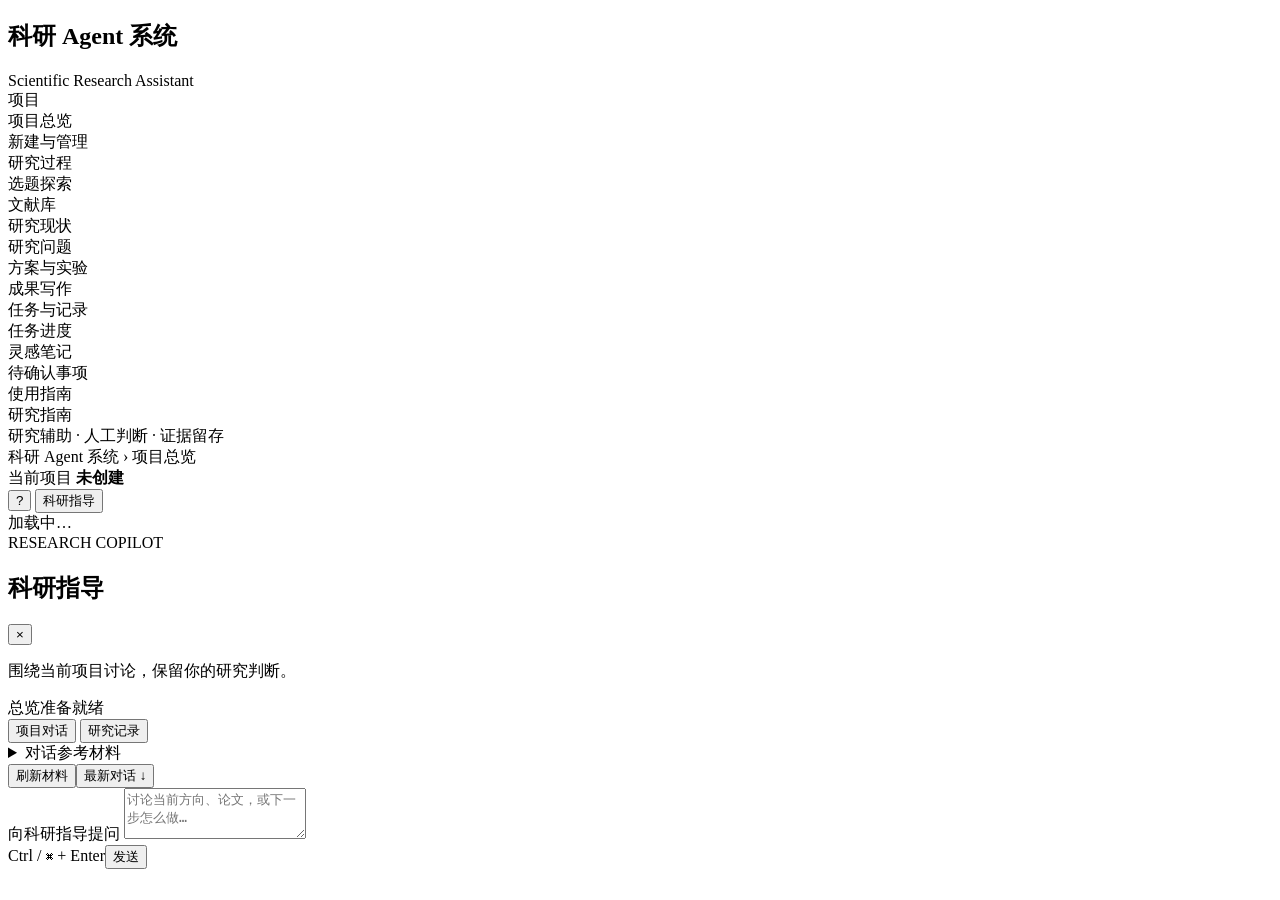
==== web/static/index.html @ a107bd85 "feat: publish current scientific research agent source snapshot" ====
<!DOCTYPE html>
<html lang="zh-CN">
<head>
    <meta charset="UTF-8" />
    <meta name="viewport" content="width=device-width, initial-scale=1.0" />
    <title>科研 Agent 系统</title>
    <link rel="stylesheet" href="/static/style.css" />
    <link rel="stylesheet" href="/static/research-guide.css" />
</head>
<body>
<div class="app">
    <!-- 左侧导航 -->
    <aside class="sidebar">
        <div class="sidebar-header">
            <h1 class="sidebar-title">科研 Agent 系统</h1>
            <div class="sidebar-subtitle">Scientific Research Assistant</div>
        </div>
        <nav class="nav" id="nav">
            <div class="nav-section">项目</div>
            <div class="nav-item" data-page="dashboard">
                <span>项目总览</span>
            </div>
            <div class="nav-item" data-page="create">
                <span>新建与管理</span>
            </div>
            <div class="nav-section">研究过程</div>
            <div class="nav-item" data-page="topic-discovery">
                <span>选题探索</span>
                <span class="nav-badge muted" id="badge-topic-discovery" style="display:none">!</span>
            </div>
            <div class="nav-item" data-page="papers">
                <span>文献库</span>
                <span class="nav-badge muted" id="badge-papers" style="display:none">0</span>
            </div>
            <div class="nav-item" data-page="research-report">
                <span>研究现状</span>
                <span class="nav-badge muted" id="badge-report-gaps" style="display:none">0</span>
            </div>
            <div class="nav-item" data-page="gaps">
                <span>研究问题</span>
                <span class="nav-badge muted" id="badge-gaps" style="display:none">0</span>
            </div>
            <div class="nav-item" data-page="experiments">
                <span>方案与实验</span>
                <span class="nav-badge muted" id="badge-experiments" style="display:none">0</span>
            </div>
            <div class="nav-item" data-page="writing">
                <span>成果写作</span>
                <span class="nav-badge muted" id="badge-writing" style="display:none">0</span>
            </div>
            <div class="nav-section">任务与记录</div>
            <div class="nav-item" data-page="progress">
                <span>任务进度</span>
                <span class="nav-badge muted" id="badge-progress" style="display:none">0</span>
            </div>
            <div class="nav-item" data-page="notes">
                <span>灵感笔记</span>
                <span class="nav-badge muted" id="badge-notes" style="display:none">0</span>
            </div>
            <div class="nav-item" data-page="human">
                <span>待确认事项</span>
                <span class="nav-badge" id="badge-human" style="display:none">!</span>
            </div>
            <div class="nav-section">使用指南</div>
            <div class="nav-item" data-page="methods">
                <span>研究指南</span>
            </div>
        </nav>
        <div class="sidebar-download" id="sidebar-download" style="display:none">
            <div class="sidebar-download-head">
                <span class="sidebar-download-title">📥 快速下载</span>
            </div>
            <select class="sidebar-download-fmt" id="sidebar-download-fmt">
                <option value="md">Markdown (.md)</option>
                <option value="docx">Word (.docx)</option>
                <option value="pdf">PDF (.pdf)</option>
            </select>
            <div class="sidebar-download-list" id="sidebar-download-list"></div>
        </div>
        <div class="sidebar-notes" id="sidebar-notes" style="display:none">
            <div class="sidebar-notes-head">
                <span class="sidebar-notes-title">科研灵感记录</span>
                <span class="sidebar-notes-link" id="sidebar-note-link">全部 →</span>
            </div>
            <textarea class="sidebar-notes-input" id="sidebar-note-input"
                placeholder="随时记录灵感、质疑或下一步方向…（Ctrl+Enter 提交）" rows="3"></textarea>
            <button class="sidebar-notes-btn" id="sidebar-note-save">记录灵感</button>
            <div class="sidebar-notes-list" id="sidebar-notes-list"></div>
        </div>
        <div class="sidebar-footer">
            研究辅助 · 人工判断 · 证据留存
        </div>
    </aside>

    <!-- 主内容区 -->
    <div class="main">
        <header class="topbar">
            <div class="topbar-breadcrumb" id="topbar-breadcrumb">
                <span class="breadcrumb-root" id="breadcrumb-root">科研 Agent 系统</span>
                <span class="breadcrumb-sep">›</span>
                <span class="breadcrumb-current" id="topbar-title">项目总览</span>
            </div>
            <div class="topbar-spacer"></div>
            <div class="topbar-status" id="topbar-status" style="display:none">
                <span class="topbar-status-dot"></span>
                <span id="topbar-status-text">运行中</span>
            </div>
            <div class="topbar-project" id="topbar-project">
                <span class="topbar-project-label">当前项目</span>
                <strong id="current-project-id">未创建</strong>
            </div>
            <button class="topbar-help" id="topbar-help" title="查看快捷键与帮助">?</button>
            <button class="btn guide-toggle" id="research-guide-toggle" aria-controls="research-guide" aria-expanded="true">科研指导</button>
        </header>
        <div class="research-layout" id="research-layout">
        <section class="research-main" aria-label="项目工作区">
        <!-- 流程导航条：独立容器，不被页面内容 clear 影响（灵感笔记页隐藏） -->
        <div class="flow-nav-host" id="flow-nav-host"></div>
        <main class="content" id="content">
            <!-- 由 app.js 渲染 -->
            <div class="loading">加载中…</div>
        </main>
        </section>
        <aside id="research-guide" class="research-guide" aria-label="科研指导">
            <div class="rg-heading"><div><span class="rg-kicker">RESEARCH COPILOT</span><h2>科研指导</h2></div><button id="rg-close" class="rg-icon" aria-label="收起科研指导" title="收起科研指导">×</button></div>
            <p class="rg-description">围绕当前项目讨论，保留你的研究判断。</p>
            <div class="rg-context"><span id="rg-page">总览</span><span id="rg-mode">准备就绪</span></div>
            <div class="rg-tabs" role="tablist" aria-label="科研指导内容">
                <button id="rg-chat-tab" role="tab" aria-selected="true" aria-controls="rg-chat">项目对话</button>
                <button id="rg-records-tab" role="tab" aria-selected="false" aria-controls="rg-records">研究记录</button>
            </div>
            <section id="rg-chat" class="rg-chat" role="tabpanel" aria-labelledby="rg-chat-tab">
                <div id="rg-starters" class="rg-starters"></div>
                <details class="rg-materials"><summary>对话参考材料 <span id="rg-material-count"></span></summary><div id="rg-materials"></div></details>
                <div class="rg-thread-tools"><button id="rg-refresh" type="button">刷新材料</button><button id="rg-latest" type="button">最新对话 ↓</button></div>
                <div id="rg-messages" class="rg-messages" role="log" aria-label="项目对话记录" aria-live="polite" tabindex="0"></div>
                <div id="rg-error" class="rg-error" role="status" hidden></div>
                <form id="rg-form" class="rg-form">
                    <label for="rg-input" class="rg-sr-only">向科研指导提问</label>
                    <textarea id="rg-input" maxlength="6000" rows="3" placeholder="讨论当前方向、论文，或下一步怎么做…"></textarea>
                    <div class="rg-compose-footer"><span>Ctrl / ⌘ + Enter</span><button id="rg-send" type="submit" class="btn">发送</button></div>
                </form>
            </section>
            <section id="rg-records" class="rg-records" role="tabpanel" aria-labelledby="rg-records-tab" hidden></section>
        </aside>
        </div>
    </div>
</div>

<!-- 全局 loading 遮罩 -->
<div class="loading-overlay" id="loading-overlay" style="display:none">
    <div class="loading-overlay-content">
        <div class="loading-spinner"></div>
        <div class="loading-overlay-text" id="loading-overlay-text">处理中…</div>
    </div>
</div>

<!-- 快捷键与帮助面板 -->
<div class="help-panel" id="help-panel" style="display:none">
    <div class="help-panel-content">
        <div class="help-panel-head">
            <h3>快捷键与使用提示</h3>
            <button class="help-panel-close" id="help-panel-close">×</button>
        </div>
        <div class="help-panel-body">
            <div class="help-section">
                <div class="help-section-title">键盘快捷键</div>
                <div id="help-navigation"></div>
                <div class="help-row"><kbd>?</kbd> / <kbd>F1</kbd> - <span>打开本帮助</span></div>
                <div class="help-row"><kbd>Esc</kbd> - <span>关闭弹窗</span></div>
                <div class="help-row"><kbd>Ctrl</kbd>+<kbd>Enter</kbd> - <span>提交灵感笔记/表单</span></div>
            </div>
            <div class="help-section">
                <div class="help-section-title">使用流程</div>
                <div class="help-flow">
                    <span class="help-flow-step">1. 新建项目</span>
                    <span class="help-flow-arrow">→</span>
                    <span class="help-flow-step">2. 选题与阅读</span>
                    <span class="help-flow-arrow">→</span>
                    <span class="help-flow-step">3. 明确问题并验证</span>
                    <span class="help-flow-arrow">→</span>
                    <span class="help-flow-step">4. 整理成果</span>
                </div>
            </div>
            <div class="help-section">
                <div class="help-section-title">产物下载</div>
                <p class="help-note">左侧「快速下载」保留已有产物导出；新保存的研究记录可在「成果写作」导出。没有生成的产物不会因此自动生成。</p>
            </div>
        </div>
    </div>
</div>

<div class="toast" id="toast"></div>

<script src="/static/research-navigation.js"></script>
<script src="/static/research-guide.js"></script>
<script src="/static/app.js"></script>
</body>
</html>
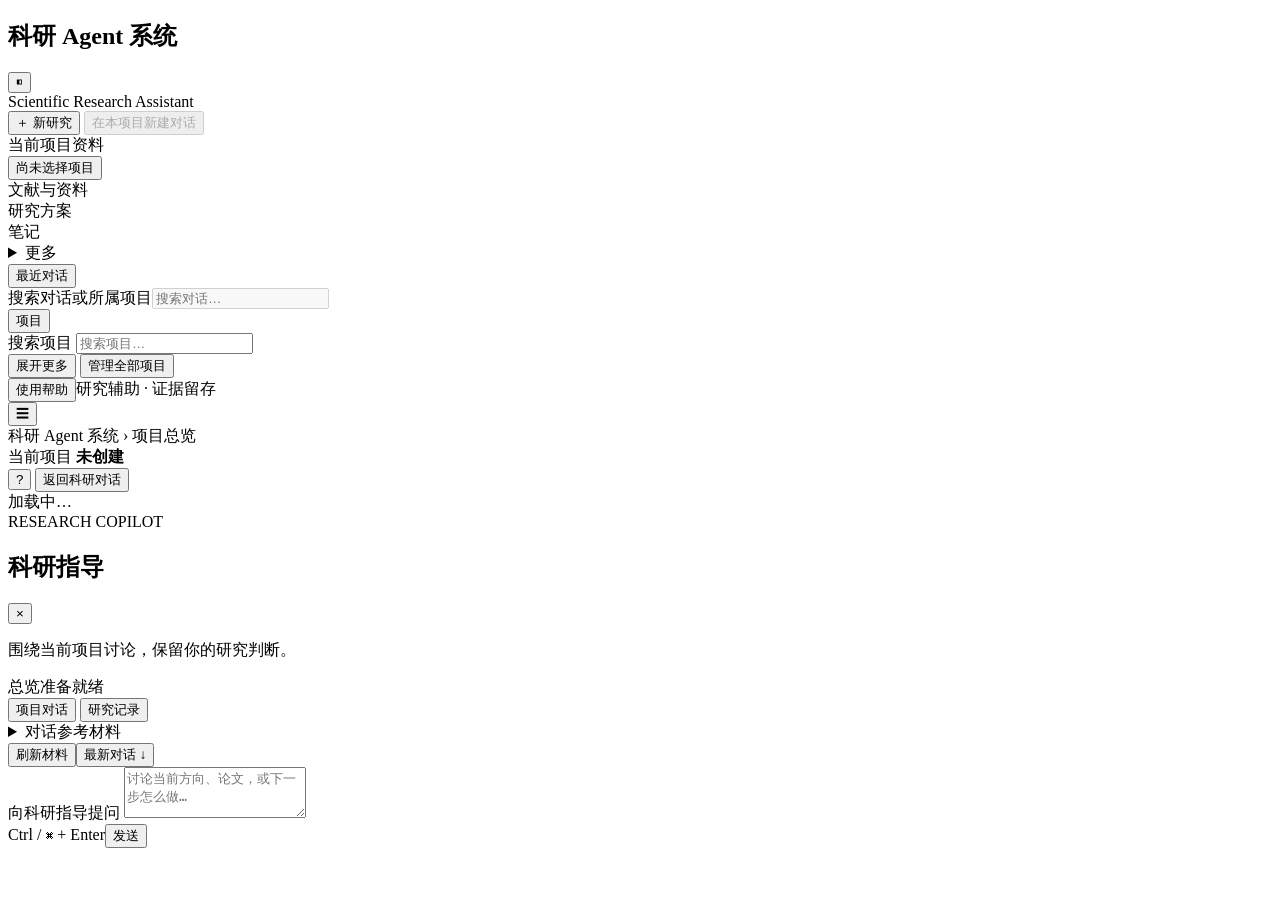
==== commit d92b37ff: "feat: publish research-plan workspace and refresh user documentation" ====
--- a/web/static/index.html
+++ b/web/static/index.html
@@ -6,6 +6,9 @@
     <title>科研 Agent 系统</title>
     <link rel="stylesheet" href="/static/style.css" />
     <link rel="stylesheet" href="/static/research-guide.css" />
+    <link rel="stylesheet" href="/static/research-document.css" />
+    <link rel="stylesheet" href="/static/conversation-home.css" />
+    <link rel="stylesheet" href="/static/ui-experience.css" />
 </head>
 <body>
 <div class="app">
@@ -13,25 +16,40 @@
     <aside class="sidebar">
         <div class="sidebar-header">
             <h1 class="sidebar-title">科研 Agent 系统</h1>
+            <button type="button" id="ch-sidebar-collapse" class="ch-sidebar-toggle" aria-label="收起侧栏" title="收起侧栏">◧</button>
             <div class="sidebar-subtitle">Scientific Research Assistant</div>
         </div>
         <nav class="nav" id="nav">
-            <div class="nav-section">项目</div>
-            <div class="nav-item" data-page="dashboard">
-                <span>项目总览</span>
-            </div>
-            <div class="nav-item" data-page="create">
-                <span>新建与管理</span>
-            </div>
-            <div class="nav-section">研究过程</div>
+            <button type="button" class="nav-new" id="ch-new">＋ 新研究</button>
+            <button type="button" class="ch-side-link" id="ch-project-new" disabled>在本项目新建对话</button>
+            <section class="ch-current-materials" aria-label="当前项目资料">
+            <div class="nav-section">当前项目资料</div>
+            <button type="button" id="ch-current-project" class="ch-current-project">尚未选择项目</button>
+            <div class="nav-item" data-page="papers">
+                <span>文献与资料</span>
+                <span class="nav-badge muted" id="badge-papers" style="display:none">0</span>
+            </div>
+            <div class="nav-item" data-page="experiments">
+                <span>研究方案</span>
+                <span class="nav-badge muted" id="badge-experiments" style="display:none">0</span>
+            </div>
+            <div class="nav-item" data-page="notes">
+                <span>笔记</span>
+                <span class="nav-badge muted" id="badge-notes" style="display:none">0</span>
+            </div>
+            <details class="nav-more"><summary>更多</summary>
+            <div class="nav-item" data-page="human"><span>待确认事项</span><span class="nav-badge" id="badge-human" style="display:none">!</span></div>
+            <div class="nav-item" data-page="methods">
+                <span>研究指南</span>
+            </div>
+            <div class="nav-item" data-page="progress">
+                <span>任务活动</span>
+                <span class="nav-badge muted" id="badge-progress" style="display:none">0</span>
+            </div>
             <div class="nav-item" data-page="topic-discovery">
                 <span>选题探索</span>
                 <span class="nav-badge muted" id="badge-topic-discovery" style="display:none">!</span>
             </div>
-            <div class="nav-item" data-page="papers">
-                <span>文献库</span>
-                <span class="nav-badge muted" id="badge-papers" style="display:none">0</span>
-            </div>
             <div class="nav-item" data-page="research-report">
                 <span>研究现状</span>
                 <span class="nav-badge muted" id="badge-report-gaps" style="display:none">0</span>
@@ -40,43 +58,33 @@
                 <span>研究问题</span>
                 <span class="nav-badge muted" id="badge-gaps" style="display:none">0</span>
             </div>
-            <div class="nav-item" data-page="experiments">
-                <span>方案与实验</span>
-                <span class="nav-badge muted" id="badge-experiments" style="display:none">0</span>
-            </div>
             <div class="nav-item" data-page="writing">
-                <span>成果写作</span>
+                <span>历史材料</span>
                 <span class="nav-badge muted" id="badge-writing" style="display:none">0</span>
             </div>
-            <div class="nav-section">任务与记录</div>
-            <div class="nav-item" data-page="progress">
-                <span>任务进度</span>
-                <span class="nav-badge muted" id="badge-progress" style="display:none">0</span>
-            </div>
-            <div class="nav-item" data-page="notes">
-                <span>灵感笔记</span>
-                <span class="nav-badge muted" id="badge-notes" style="display:none">0</span>
-            </div>
-            <div class="nav-item" data-page="human">
-                <span>待确认事项</span>
-                <span class="nav-badge" id="badge-human" style="display:none">!</span>
-            </div>
-            <div class="nav-section">使用指南</div>
-            <div class="nav-item" data-page="methods">
-                <span>研究指南</span>
+            </details>
+            </section>
+            <div class="ch-history-scroll" aria-label="项目与对话历史" tabindex="0">
+            <section class="ch-project-nav" aria-label="最近对话">
+                <button type="button" class="ch-side-heading ch-group-toggle" id="ch-recent-group" aria-expanded="true" aria-controls="ch-recent-body">最近对话</button>
+                <div id="ch-recent-body">
+                <label for="ch-conversation-search" class="rg-sr-only">搜索对话或所属项目</label><input id="ch-conversation-search" type="search" placeholder="搜索对话…" maxlength="200" disabled />
+                <div id="ch-conversations" aria-live="polite"></div>
+                <button type="button" class="ch-side-link" id="ch-conversation-collapse" hidden>收起对话</button>
+                </div>
+            </section>
+            <section class="ch-project-nav" aria-label="项目">
+                <button type="button" class="ch-side-heading ch-group-toggle" id="ch-project-group" aria-expanded="true" aria-controls="ch-project-body">项目</button>
+                <div id="ch-project-body">
+                <label for="ch-project-search" class="rg-sr-only">搜索项目</label>
+                <input id="ch-project-search" type="search" placeholder="搜索项目…" />
+                <div id="ch-projects" aria-live="polite"></div>
+                <button type="button" class="ch-side-link" id="ch-project-expand" aria-expanded="false">展开更多</button>
+                <button type="button" class="ch-side-link" id="ch-project-manage">管理全部项目</button>
+                </div>
+            </section>
             </div>
         </nav>
-        <div class="sidebar-download" id="sidebar-download" style="display:none">
-            <div class="sidebar-download-head">
-                <span class="sidebar-download-title">📥 快速下载</span>
-            </div>
-            <select class="sidebar-download-fmt" id="sidebar-download-fmt">
-                <option value="md">Markdown (.md)</option>
-                <option value="docx">Word (.docx)</option>
-                <option value="pdf">PDF (.pdf)</option>
-            </select>
-            <div class="sidebar-download-list" id="sidebar-download-list"></div>
-        </div>
         <div class="sidebar-notes" id="sidebar-notes" style="display:none">
             <div class="sidebar-notes-head">
                 <span class="sidebar-notes-title">科研灵感记录</span>
@@ -88,13 +96,14 @@
             <div class="sidebar-notes-list" id="sidebar-notes-list"></div>
         </div>
         <div class="sidebar-footer">
-            研究辅助 · 人工判断 · 证据留存
+            <button type="button" id="ch-sidebar-help" class="ch-side-link">使用帮助</button><span>研究辅助 · 证据留存</span>
         </div>
     </aside>
 
     <!-- 主内容区 -->
     <div class="main">
         <header class="topbar">
+            <button class="btn btn-secondary" id="ch-menu" aria-label="展开或收起项目导航" aria-controls="nav" aria-expanded="false">☰</button>
             <div class="topbar-breadcrumb" id="topbar-breadcrumb">
                 <span class="breadcrumb-root" id="breadcrumb-root">科研 Agent 系统</span>
                 <span class="breadcrumb-sep">›</span>
@@ -110,7 +119,7 @@
                 <strong id="current-project-id">未创建</strong>
             </div>
             <button class="topbar-help" id="topbar-help" title="查看快捷键与帮助">?</button>
-            <button class="btn guide-toggle" id="research-guide-toggle" aria-controls="research-guide" aria-expanded="true">科研指导</button>
+            <button class="btn guide-toggle" id="research-guide-toggle">返回科研对话</button>
         </header>
         <div class="research-layout" id="research-layout">
         <section class="research-main" aria-label="项目工作区">
@@ -125,6 +134,7 @@
             <div class="rg-heading"><div><span class="rg-kicker">RESEARCH COPILOT</span><h2>科研指导</h2></div><button id="rg-close" class="rg-icon" aria-label="收起科研指导" title="收起科研指导">×</button></div>
             <p class="rg-description">围绕当前项目讨论，保留你的研究判断。</p>
             <div class="rg-context"><span id="rg-page">总览</span><span id="rg-mode">准备就绪</span></div>
+            <p id="rg-focus" class="rg-focus" hidden></p>
             <div class="rg-tabs" role="tablist" aria-label="科研指导内容">
                 <button id="rg-chat-tab" role="tab" aria-selected="true" aria-controls="rg-chat">项目对话</button>
                 <button id="rg-records-tab" role="tab" aria-selected="false" aria-controls="rg-records">研究记录</button>
@@ -177,14 +187,14 @@
                     <span class="help-flow-arrow">→</span>
                     <span class="help-flow-step">2. 选题与阅读</span>
                     <span class="help-flow-arrow">→</span>
-                    <span class="help-flow-step">3. 明确问题并验证</span>
+                    <span class="help-flow-step">3. 确认研究问题</span>
                     <span class="help-flow-arrow">→</span>
-                    <span class="help-flow-step">4. 整理成果</span>
+                    <span class="help-flow-step">4. 形成并审阅方案</span>
                 </div>
             </div>
             <div class="help-section">
                 <div class="help-section-title">产物下载</div>
-                <p class="help-note">左侧「快速下载」保留已有产物导出；新保存的研究记录可在「成果写作」导出。没有生成的产物不会因此自动生成。</p>
+                <p class="help-note">在科研对话顶部打开「下载当前产物」。完整方案在「研究材料」或「研究方案」中审阅；草案须明确采纳后才成为正式方案。历史材料仍可查看与导出。</p>
             </div>
         </div>
     </div>
@@ -192,7 +202,18 @@
 
 <div class="toast" id="toast"></div>
 
+<script src="/static/vendor/marked/marked.min.js"></script>
+<script src="/static/vendor/dompurify/purify.min.js"></script>
+<script src="/static/research-document.js"></script>
+<script src="/static/vendor/mathjax/tex-svg-full.js"></script>
 <script src="/static/research-navigation.js"></script>
+<script src="/static/research-flow.js"></script>
+<script src="/static/project-management.js"></script>
+<script src="/static/conversation-home.js"></script>
+<link rel="stylesheet" href="/static/teaching-cases.css">
+<script src="/static/teaching-cases.js"></script>
+<script src="/static/project-library.js"></script>
+<script src="/static/workspace-overview.js"></script>
 <script src="/static/research-guide.js"></script>
 <script src="/static/app.js"></script>
 </body>
